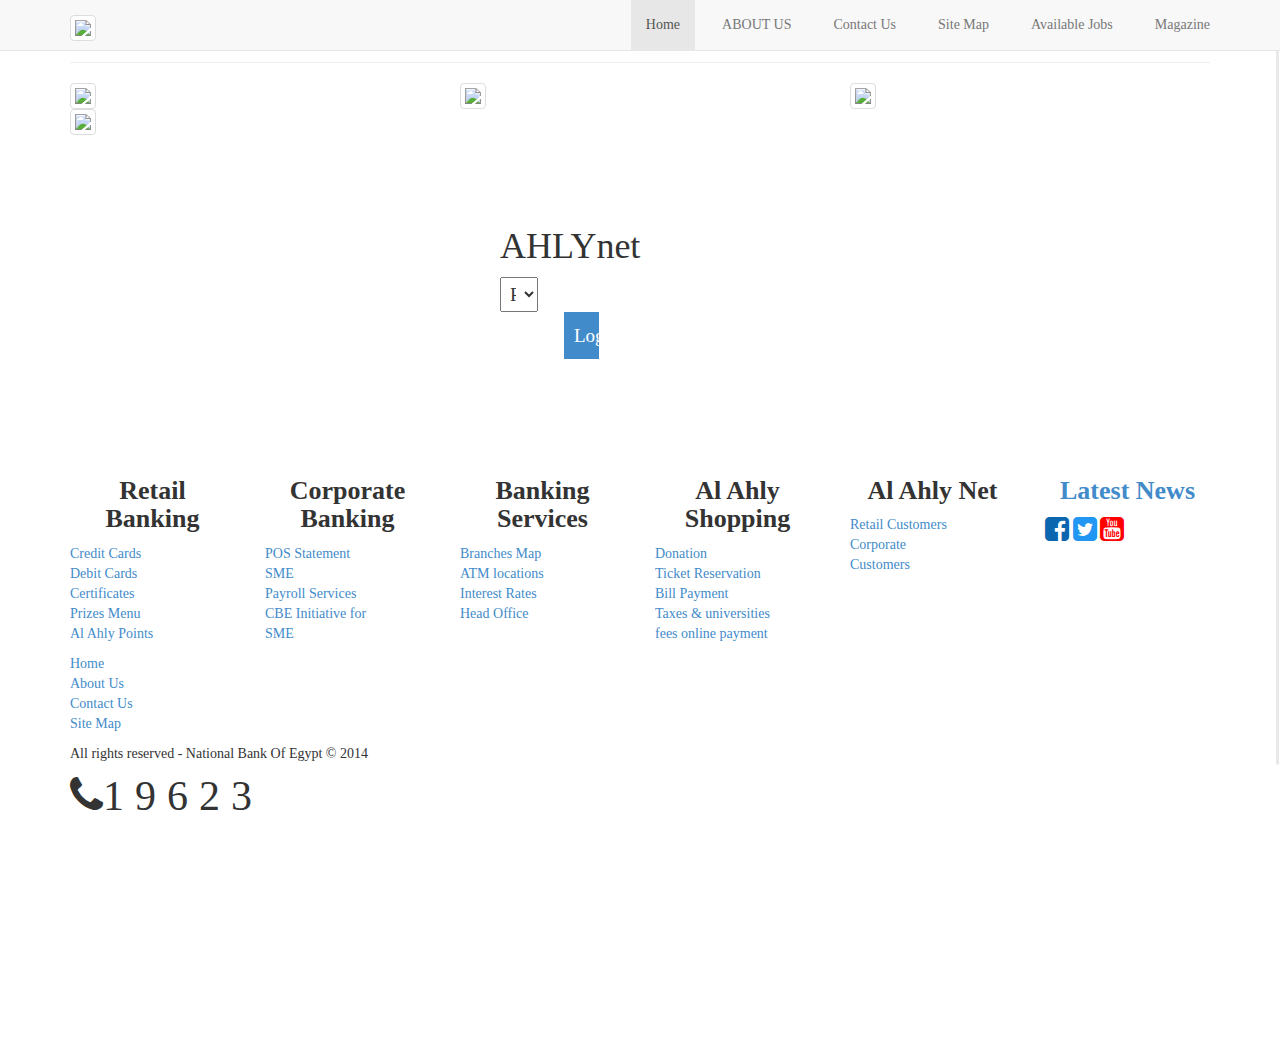
==== index.html @ 009f2ffc "Create index.html" ====
<!DOCTYPE html>
    <html>
        <head>
            <meta charset='UTF_8'/>
            <meta http-equiv="X-UA-Compatible" content="IE=edge">          <!-- يتم كتابتها من صفحة ال bootstrap -->
            <meta name="viewport" content="width=device-width, initial-scale=1">    <!-- يتم كتابتها من صفحة ال bootstrap -->
            <title>course bootstrap3</title>
            <link rel="stylesheet" href="css/bootstrap.css"/> <!--  bootstrap الاصلي ملف ال -->
            <!--<link rel="stylesheet" href="css/bootstrap RTL.css"/> -->  <!--  ملف يتم انشائه لعمل الموقع عربي -->
            <link rel="stylesheet" href="css/media.css"/>          <!-- ملف الmedia query -->
            <link rel="stylesheet" href="css/font-awesome.min.css"/> <!-- ملف يتم تنزيله لاستخدام الايقونات -->
            <link rel="stylesheet" href="css/style.css"/>          <!-- ملف ال style الاصلي -->
            <link rel="stylesheet" href="css/default-theme.css"/>      <!-- ملف يتم انشائه لعمل اي تعديلات علي ملف ال style -->
            <link rel="stylesheet" href="css/hover.css"/>            <!-- ملف لعمل hover علي العنصر-->
            <link rel="stylesheet" href="css/animate.css"/>          <!-- ملف لعمل animate علي العنصر -->
            <link href="https://fonts.googleapis.com/css?family=Slabo+27px" rel="stylesheet">       <!-- ملف لاستخدام انواع خطوط للكتابة -->


            <!--[if lt IE 9]->
            <script src="js/html5shiv.min.js"></script>
            <script src="js/respond.min.js"></script>
            <![endif]-->

        </head>
   <body>
   
     <nav class="navbar  navbar-default navbar-fixed-top" role="navigation">
      <div class="container">
        <!-- Brand and toggle get grouped for better mobile display -->
        <div class="navbar-header">
          <button type="button" class="navbar-toggle" data-toggle="collapse" data-target="#navbar">
            <span class="sr-only">Toggle navigation</span>
            <span class="icon-bar"></span>
            <span class="icon-bar"></span>
            <span class="icon-bar"></span>
          </button>
         <a class="navbar-brand" href="#">
            <img class="img-thumbnail" src="file:///D:/image/20190505175456575.jpg">
         </a>
        </div>
      
        <!-- Collect the nav links, forms, and other content for toggling -->
        <div class="collapse navbar-collapse" id="navbar">
          <ul class="nav navbar-nav navbar-right ">
            <li class="active"><a href="index.html">Home</a></li>
            <li><a href="about.html">ABOUT US</a></li>
            <li><a href="contact.html">Contact Us</a></li>
            <li><a href="site.html">Site Map</a></li>
            <li><a href="Available.html">Available Jobs </a></li>
            <li><a href="Magazine.html">Magazine</a></li>
            
          </ul>
          
          
        </div><!-- /.navbar-collapse -->
      </div>
     </nav>
     
     <div id="carousel" class="carousel slide" data-ride="carousel">
  <!-- Indicators -->
  <ol class="carousel-indicators">
    <li data-target="#carousel" data-slide-to="0" class="active"></li>
    <li data-target="#carousel" data-slide-to="1"></li>
    <li data-target="#carousel" data-slide-to="2"></li>
  </ol>

  <!-- Wrapper for slides -->
  <div class="carousel-inner">
    
      <div class="item active">
        <img src="file:///D:/image/8431468149041.jpg" alt="ALAHLY22.png">
        
      </div>
      <div class="item ">
        <img src="file:///D:/image/5c220339e6113024102838.jpg" alt="ALAHLY22.png">
        
      </div>
       
       <div class="item ">
        <img src="file:///D:/image/737689_239526619514053_1464844819_o-4.jpg" alt="ALAHLY22.png">
      </div> 
  </div>

  <!-- Controls -->
  <a class="left carousel-control" href="#carousel" data-slide="prev">
    <span class="glyphicon glyphicon-chevron-left"></span>
  </a>
  <a class="right carousel-control" href="#carousel" data-slide="next">
    <span class="glyphicon glyphicon-chevron-right"></span>
  </a>
</div>
     
     <section class="abouts">
      <div class="container">
        <div class="abouts-us">
          <div class="row">
            <div class="col-xs-2">
              <button>Retail Banking</button>
            </div>
            <div class="col-xs-2">
              <button>Corporate Banking</button>
            </div>
            <div class="col-xs-2">
              <button>Banking Services</button>
            </div>
            <div class="col-xs-2">
              <button>Electronic Banking</button>
            </div>
            <div class="col-xs-2">
              <button>Customers Banking</button>
            </div>
            <div class="col-xs-2">
              <button>Latest Banking</button>
            </div>
          </div>
          <hr>
        </div>
      </div>
     </section>
  <section class="images">
    <div class="container">
      <div class="row">
        <div class="col-xs-4">
          <a href="file:///D:/image/PC.jpg"><img class="img-thumbnail" src="file:///D:/image/PC.jpg"></a>
        </div>
        <div class="col-xs-4">
          <a href="file:///D:/image/EGPCert.jpg"><img class="img-thumbnail" src="file:///D:/image/EGPCert.jpg"></a>
        </div>
        <div class="col-xs-4">
          <a href="file:///D:/image/SMEs.jpg"><img class="img-thumbnail" src="file:///D:/image/SMEs.jpg"></a>
        </div>
        <div class="col-xs-4">
          <a href="file:///D:/image/Cert_AR.jpg"><img class="img-thumbnail" src="file:///D:/image/Cert_AR.jpg"></a>
        </div>
        <div class="col-xs-4">
          <form>
            <h1>AHLY<span>net</span></h1>
            <select>
              <option>Retaill Customers</option>
              <option>Corporate Customers</option>
            </select>
            <br>
            <button>Login</button>
          </form>
        </div>
        
        
      </div>
    </div>
  </section>
  <section class="about">
    <div class="container">
      <div class="about-us">
        <div class="row">
          <div class="col-xs-2">
            <h3>Retail Banking</h3>
            <ul class="list-unstyled">
              <a href="#"><li>Credit Cards</li></a>
              <a href="#"><li>Debit Cards</li></a>
              <a href="#"><li>Certificates</li></a>
              <a href="#"><li>Prizes Menu</li></a>
              <a href="#"><li>Al Ahly Points</li></a>
            </ul>
          </div>
          <div class="col-xs-2">
            <h3>Corporate Banking</h3>
            <ul class="list-unstyled">
              <a href="#"><li>POS Statement</li></a>
              <a href="#"><li>SME</li></a>
              <a href="#"><li>Payroll Services</li></a>
              <a href="#"><li>CBE Initiative for </li></a>
              <a href="#"><li>SME</li></a>
            </ul>
          </div>
          <div class="col-xs-2">
            <h3>Banking Services</h3>
            <ul class="list-unstyled">
              <a href="#"><li>Branches Map</li></a>
              <a href="#"><li>ATM locations</li></a>
              <a href="#"><li>Interest Rates</li></a>
              <a href="#"><li>Head Office</li></a>
            </ul>
          </div>
          <div class="col-xs-2">
            <h3>Al Ahly Shopping</h3>
            <ul class="list-unstyled">
              <a href="#"><li>Donation</li></a>
              <a href="#"><li>Ticket Reservation</li></a>
              <a href="#"><li>Bill Payment</li></a>
              <a href="#"><li>Taxes & universities </li></a>
              <a href="#"><li>fees online payment</li></a>
            </ul>
          </div>
          <div class="col-xs-2">
            <h3>Al Ahly Net</h3>
            <ul class="list-unstyled">
              <a href="#"><li>Retail Customers</li></a>
              <a href="#"><li>Corporate </li></a>
              <a href="#"><li>Customers</li></a>
            </ul>
          </div>
          <div class="col-xs-2">
            <a href="#"><h3>Latest News</h3></a>
            <a style="color:#0a66af" href="#"><i class="fa fa-facebook-square fa-2x"></i></a>
            <a style="color:#2196F3" href="#"><i class="fa fa-twitter-square fa-2x"></i></a>
            <a style="color:red" href="#"><i class="fa fa-youtube-square fa-2x"></i></a>
          </div>
          
        </div>
        <div class="nav">
          <ul class="list-unstyled">
            <a href="#"><li>Home</li></a>
            <a href="#"><li>About Us</li></a>
            <a href="#"><li>Contact Us</li></a>
            <a href="#"><li>Site Map</li></a>
          </ul>
        </div>
        <p>All rights reserved - National Bank Of Egypt &copy 2014</p>
        <i class="fa fa-phone fa-3x">1 9 6 2 3</i>
      </div>
    </div>
  </section>
 
     
	

	




           <script src="js/jquery-1.11.1.min.js"></script><!-- عبارة عن كود خاص بال JQuery -->
           <script src="js/bootstrap.min.js"></script><!-- كود خاص بال JavaScript  الموجودة في ملف bootstrap -->
           <script src="js/file.js"></script><!-- ده ملف نقوم بإنشائه -->
           <script src="js/jquery.nicescroll.min.js"></script>
           <script src="js/wow.min.js"></script>
           <script>new WOW().init();</script><!-- عبارة عن دالة لازم تنكتب عشان ال WOW  تشتغل -->

       </body>
   </html>
---- css/style.css ----
body
{
 font-family: 'PT Serif', serif;

}
.carousel-indicators h6
{
color: white;
font-size: 15px;
font-weight: bolder;
}
.main p
{
 text-align: center;
 font-size: 24px;
 font-weight: bolder;
 margin-top: 20px;
 color: #375790;

}
.shopping button
{
padding: 10px;
color: white;
background: #375790;
width: 79px;
margin-left: 48%;
border: none;
margin-top: 13px;
font-size: 15px;
 
}
.navbar-inverse .navbar-collapse, .navbar-inverse .navbar-form
{

}
.navbar-inverse .navbar-nav > .active > a,
.navbar-inverse .navbar-nav > .active > a:hover,
.navbar-inverse .navbar-nav > .active > a:focus
{
background-color: #2098d1;

}
.nav > li
{
 margin-left: 12px;
}

 .about
 {
  margin-top: 98px;
  min-height: 600px;
  webkit-background-size: cover;
 -moz-background-size: cover;
 -o-background-size: cover;
 background-size: cover;
 }
 .about-us h3
 {
  text-align: center;
  font-size: 26px;
  font-weight: bolder;
 }
 .about-us span
 {
background-color: cadetblue;
border-radius: 50%;
margin-left: 44%;
font-size: 27px;
 }
  .about-us span:hover
  {
   color: white;
   background-color: #3191bf;
    border-radius: 0px;

  }

 .about-us button
 {
margin-left: 38%;
margin-top: 30px;
width: 22%;
background-color: #3191bf;
color: white;
padding: 10px;
border: none;
 }
.image-us hr
{
     width: 17%;
    margin-left: -1%;
    margin-top: 3px;
    margin-bottom: 20px;
    border: 0;
    border-top: 2px solid #31708f;
}
 .image-us span
 {
  font-size: 26px;
    color: darkcyan;
 }
.image-us .list-unstyled
{
 font-size: 16px;
}
.image-us li
{
 margin-top: 16px
}
.image-us .glyphicon
{
 float: none;
    font-size: 15px;
    margin-right: 5px;
}
.image-us p .infor
{
 font-size: 17px;
    color: black;
    font-weight: bold;
}
 .btn-success 
 {
position: relative;
    top: 61px;
    padding: 10px;
    color: #fff;
    background-color: orange;
    margin-left: 2%;
    margin-top: 11px;
    width: 72px;
    font-size: 18px;
    border-color: orange;

 }
 
 .about-us h5
 {
text-align: center;
color: #31708f;
font-size: 15px;
 }
.about-us h5:hover
{
 color: black;
 font-weight: bold
}

form
{
 margin-top: 118px;
 margin-left: 40px;
 font-size: 19px;

}
form input
{
 width: 40%;
 padding: 10px;
 border: 1px solid #4daddc;

}
form select
{
 width: 12%;
 padding: 5px;
}
form textarea
{
 width: 37%;
 height: 164px;
}
form button
{
margin-left: 20%;
width: 11%;
background-color: #428bca;
color: white;
padding: 10px;
border: none;
}

.glyphicon
{
 margin-top: -66px;
float: right;
margin-right: 27px;
font-size: 31px;
color: #31708f;
}
.glyphicon:hover
{
 font-size: 33px;
color: orange;
}

.main
{
 margin-top: 10%;
    text-align: center;
    font-size: 30px;
    color: #31708f;
    font-family: cursive;
}
.main:hover
{
 color: orange;
 font-weight: bold;
 font-size: 37px;
font-family: inherit
}

table
{
  margin-top: 11%;
  margin-left: 13%;
}
th
{
 text-align: center;
 font-size: 20px;

}
td
{
 padding: 2px;
 text-align: center;
 font-size: 18px;
 color: #20688a;
}
.detalis
{
margin-left: 62%;
background-color: #1b4c65;
color: white;
width: 32%;
font-size: 20px;
position: relative;
top: -296px;
}

.detalis span
{
 margin-left: 21px;

}

.detalis-us button
{
 margin-left: 41%;
    background-color: darkorange;
    color: white;
    padding: 18px;
    width: 13%;
    margin-top: -52px;
}
.footer-us
{
 background-color: #002638;
 min-height: 200px;
 margin-top: 30px;
  webkit-background-size: cover;
 -moz-background-size: cover;
 -o-background-size: cover;
 background-size: cover;
}

.footer
{
     padding-top: 50px;
}
.footer a
{
    padding: 20px;
    font-size: 17px;

}
.footer a:hover
{
 color: white
}
.text-center
{
 margin-top: 10%;
 color: white
}

.footer-us .list-unstyled
{
    padding-left: 0;
    list-style: none;
    display: flex;
    margin-top: 30px;
}

.footer-us .list-unstyled li
{
 padding: 10px
}
.footer-us input[type='text']
{
 float: right;
    margin-top: -6%;
    margin-right: 57px;
    padding: 10px;
    width: 22%;
}
.footer-us input[type='submit']
{
     float: right;
    margin-top: -6%;
    padding: 12px;
    margin-right: -13px;
    background-color: red;
    border: none;
    color: white;
}
.infor .img-thumbnail
{
    height: 404px;
    width: 100%;
}
.infor h4
{
     margin-left: 10px;
    font-size: 25px;
    color: #ff870c;
    font-weight: bold;
}
.infor hr
{
 width: 7%;
 margin-left: 4px;
 margin-top: 4px;
margin-bottom: 20px;
border: 0;
border-top: 2px solid orange;
}

#scroll-top
{
     float: right;
    position: relative;
    top: -69px;
    color: orange;
}


@media (min-width: 768px) {
  .navbar-nav {
    float: left;
  }
  
  .lead {
     font-size: 19px;
    
  }
}
---- css/default-theme.css ----

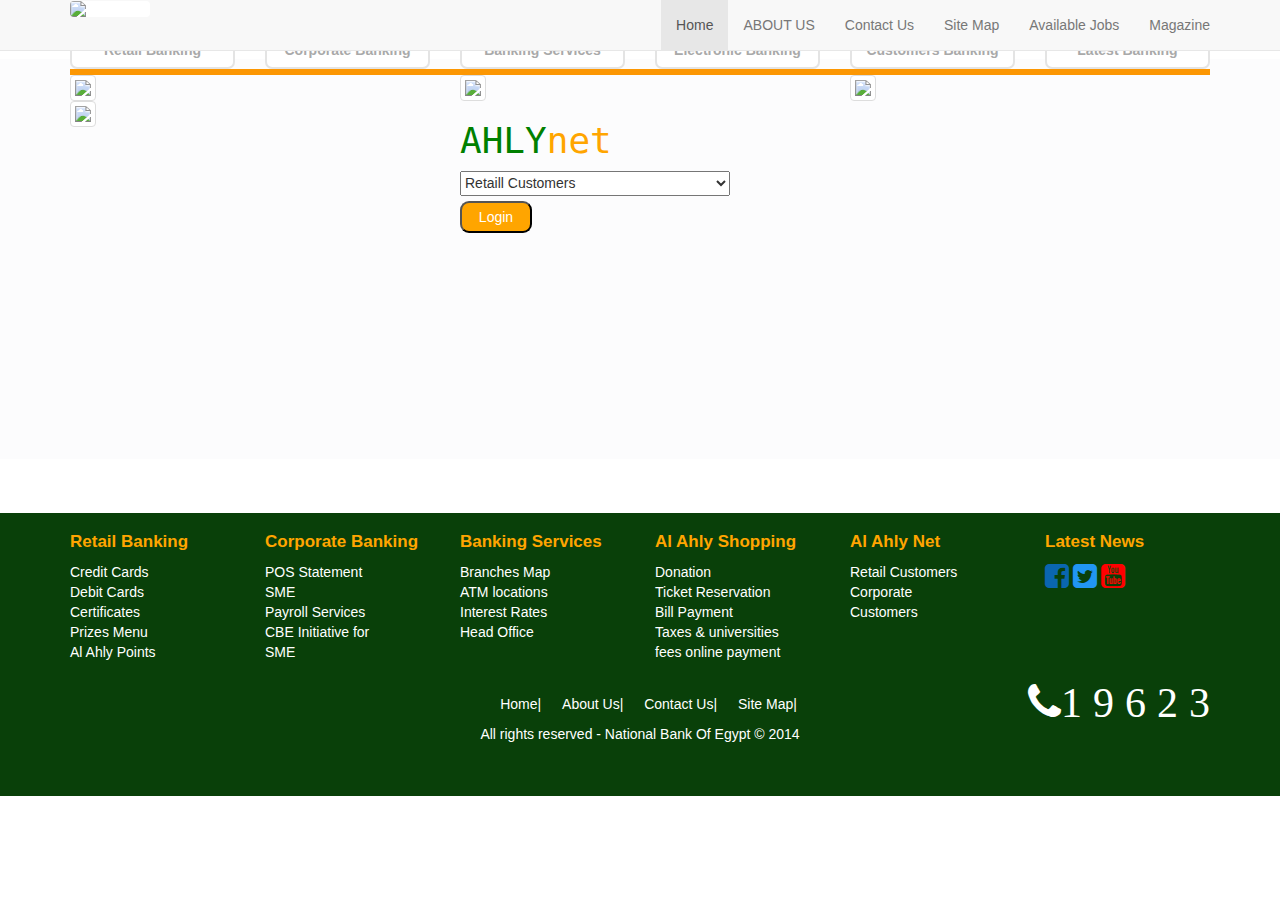
==== commit d6eb689e: "Update index.html" ====
--- a/index.html
+++ b/index.html
@@ -4,7 +4,7 @@
             <meta charset='UTF_8'/>
             <meta http-equiv="X-UA-Compatible" content="IE=edge">          <!-- يتم كتابتها من صفحة ال bootstrap -->
             <meta name="viewport" content="width=device-width, initial-scale=1">    <!-- يتم كتابتها من صفحة ال bootstrap -->
-            <title>course bootstrap3</title>
+            <title>National-Bank-Of-Egypt</title>
             <link rel="stylesheet" href="css/bootstrap.css"/> <!--  bootstrap الاصلي ملف ال -->
             <!--<link rel="stylesheet" href="css/bootstrap RTL.css"/> -->  <!--  ملف يتم انشائه لعمل الموقع عربي -->
             <link rel="stylesheet" href="css/media.css"/>          <!-- ملف الmedia query -->
--- a/css/style.css
+++ b/css/style.css
@@ -1,361 +1,282 @@
 body
 {
- font-family: 'PT Serif', serif;
-
-}
-.carousel-indicators h6
-{
-color: white;
-font-size: 15px;
-font-weight: bolder;
-}
-.main p
-{
- text-align: center;
- font-size: 24px;
- font-weight: bolder;
- margin-top: 20px;
- color: #375790;
-
-}
-.shopping button
-{
-padding: 10px;
-color: white;
-background: #375790;
-width: 79px;
-margin-left: 48%;
-border: none;
-margin-top: 13px;
-font-size: 15px;
- 
-}
-.navbar-inverse .navbar-collapse, .navbar-inverse .navbar-form
-{
-
-}
-.navbar-inverse .navbar-nav > .active > a,
-.navbar-inverse .navbar-nav > .active > a:hover,
-.navbar-inverse .navbar-nav > .active > a:focus
-{
-background-color: #2098d1;
-
-}
-.nav > li
-{
- margin-left: 12px;
-}
-
- .about
- {
-  margin-top: 98px;
-  min-height: 600px;
-  webkit-background-size: cover;
+}
+.navbar-brand .img-thumbnail
+{
+ width: 80px;
+ padding: 0px;
+ border: 0;
+ position: relative;
+ top: -17px;
+}
+
+.images
+{
+margin-top: -10px;
+background-color: #607d8b05;
+webkit-background-size: cover;
  -moz-background-size: cover;
  -o-background-size: cover;
  background-size: cover;
+min-height: 400px;
+}
+.images .row
+{
+ margin-top: 16px;
+}
+.images .row .col-lg-4
+{
+margin-top: 10px;
+}
+.images .row .col-lg-4 form
+{
+ background-color: #4caf5000;
+    border: 1px solid #ccc;
+    border-radius: 10px;
+    text-align: center;
+     height: 153px;
+
+}
+.images form h1
+{
+ color: green;
+    font-family: monospace;
+}
+.images form h1 span
+{
+ color: orange
+}
+.images form select
+{
+ width: 75%;
+    height: 25px;
+}
+.images form button
+{
+ margin-top: 5px;
+    background-color: orange;
+    width: 72px;
+    height: 32px;
+    color: white;
+    border-radius: 9px;
+}
+.about
+{
+ background-color:#094009;
+  min-height: 259px;
+  margin-top: 54px;
+}
+.about .about-us h3
+{
+ font-size: 17px;
+     color: orange;
+     font-weight: 700;
+
+}
+.about .about-us .list-unstyled li
+{
+ color: white;
+}
+.about .about-us .nav .list-unstyled li
+{
+ display: inline-block;
+ margin-left: 17px;
+}
+.about .about-us .nav
+{
+ text-align: center;
+    margin-top: 22px;
+}
+.about .about-us .nav .list-unstyled li:after
+{
+ content: '|';
+}
+
+.about .about-us .nav .list-unstyled li:last-child
+{
+ content: '';
+}
+
+.about .about-us p
+{
+ color: white;
+ text-align: center;
+}
+.about .about-us h1
+{
+ color: white;
+    float: right;
+}
+.about .about-us .fa-3x
+{
+ color: white;
+    float: right;
+    position: relative;
+    top: -73px;
+}
+.abouts
+{
+    margin-top: 15px;
+ 
+}
+.abouts-us hr
+{
+margin-top: 0px;
+margin-bottom: -50px;
+border: 0;
+border-top: 6px solid #FF9800;
+}
+
+
+ .abouts-us .col-xs-2 button
+ {
+    border-radius: 7px;
+    background-color: white;
+    width: 100%;
+    color: darkgrey;
+    font-weight: 700;
+    border: 2px solid #cccccc85;
+    padding: 7px
  }
- .about-us h3
- {
-  text-align: center;
-  font-size: 26px;
-  font-weight: bolder;
- }
- .about-us span
- {
-background-color: cadetblue;
-border-radius: 50%;
-margin-left: 44%;
-font-size: 27px;
- }
-  .about-us span:hover
+  .abouts-us .col-xs-2 button:hover
   {
-   color: white;
-   background-color: #3191bf;
-    border-radius: 0px;
+       background-color:#094009;
+       color: white
 
   }
-
- .about-us button
- {
-margin-left: 38%;
-margin-top: 30px;
-width: 22%;
-background-color: #3191bf;
-color: white;
-padding: 10px;
-border: none;
- }
-.image-us hr
-{
-     width: 17%;
-    margin-left: -1%;
-    margin-top: 3px;
-    margin-bottom: 20px;
+  .about-features
+  {
+    webkit-background-size: cover;
+    -moz-background-size: cover;
+    -o-background-size: cover;
+    background-size: cover;
+    width: 100%;
+    min-height: 400px;
+   
+
+  }
+  .features .img-thumbnail
+  {
+   height: 432px;
+    width: 100%;
+
+  }
+.about-info
+{
+ margin-top: 20px;
+}
+.info .col-xs-4 .glyphicon
+{
+ font-size: 11px;
+    color: #f98900;
+
+}
+.info .col-xs-4 h4
+{
+ display: inline-block;
+    margin-left: 3px;
+}
+
+.info .col-xs-4 a
+{
+ color: green;
+    text-decoration: none;
+    margin-left: 3px;
+}
+.info .col-xs-4 a:hover
+{
+ color:#f98900;
+  text-decoration: underline;
+
+}
+.about-info hr
+{
+ border-top: 1px solid orange;
+}
+
+.about-info h5
+{
+color: orange;
+font-weight: bold;
+font-size: large;
+}
+.about-info .lead
+{
+ color: #827f7f;
+    font-size: 15px;
+}
+#scroll-top
+{
+ display: block;
+    float: right;
+    color: green;
+}
+
+#scroll-top:hover
+{
+ color: orange;
+
+}
+.contact h3
+{
+ color: orange;
+}
+.contact hr
+{
+     width: 194px;
+    margin: 0;
+    height: 18px;
+    border-top: 1px solid orange;
+}
+.contact form select
+{
+ margin-left: 23%;
+ width: 31%;
+ border: 1px solid #111;
+
+}
+
+.contact form input
+{
+ margin-left: 25%;
+    width: 32%;
+    border: 1px solid #111;
+}
+.contact form button
+{
+     text-align: center;
+    margin-left: 41%;
+    background-color: orange;
+    width: 91px;
+    border-radius: 34px;
+    border: none;
+    height: 35px;
+    color: white;
+}
+label
+{
+ font-weight: 500
+}
+
+.site h3
+{
+ color: orange;
+}
+.site hr
+{
+ float: left;
+    width: 8%;
+    margin-top: -4px;
     border: 0;
-    border-top: 2px solid #31708f;
-}
- .image-us span
- {
-  font-size: 26px;
-    color: darkcyan;
- }
-.image-us .list-unstyled
-{
- font-size: 16px;
-}
-.image-us li
-{
- margin-top: 16px
-}
-.image-us .glyphicon
-{
- float: none;
-    font-size: 15px;
+    border-top: 2px solid orange;
+}
+.site a
+{
+ color: green;
     margin-right: 5px;
-}
-.image-us p .infor
-{
- font-size: 17px;
-    color: black;
-    font-weight: bold;
-}
- .btn-success 
- {
-position: relative;
-    top: 61px;
-    padding: 10px;
-    color: #fff;
-    background-color: orange;
-    margin-left: 2%;
-    margin-top: 11px;
-    width: 72px;
-    font-size: 18px;
-    border-color: orange;
-
- }
- 
- .about-us h5
- {
-text-align: center;
-color: #31708f;
-font-size: 15px;
- }
-.about-us h5:hover
-{
- color: black;
- font-weight: bold
-}
-
-form
-{
- margin-top: 118px;
- margin-left: 40px;
- font-size: 19px;
-
-}
-form input
-{
- width: 40%;
- padding: 10px;
- border: 1px solid #4daddc;
-
-}
-form select
-{
- width: 12%;
- padding: 5px;
-}
-form textarea
-{
- width: 37%;
- height: 164px;
-}
-form button
-{
-margin-left: 20%;
-width: 11%;
-background-color: #428bca;
-color: white;
-padding: 10px;
-border: none;
-}
-
-.glyphicon
-{
- margin-top: -66px;
-float: right;
-margin-right: 27px;
-font-size: 31px;
-color: #31708f;
-}
-.glyphicon:hover
-{
- font-size: 33px;
-color: orange;
-}
-
-.main
-{
- margin-top: 10%;
-    text-align: center;
-    font-size: 30px;
-    color: #31708f;
-    font-family: cursive;
-}
-.main:hover
-{
- color: orange;
- font-weight: bold;
- font-size: 37px;
-font-family: inherit
-}
-
-table
-{
-  margin-top: 11%;
-  margin-left: 13%;
-}
-th
-{
- text-align: center;
- font-size: 20px;
-
-}
-td
-{
- padding: 2px;
- text-align: center;
- font-size: 18px;
- color: #20688a;
-}
-.detalis
-{
-margin-left: 62%;
-background-color: #1b4c65;
-color: white;
-width: 32%;
-font-size: 20px;
-position: relative;
-top: -296px;
-}
-
-.detalis span
-{
- margin-left: 21px;
-
-}
-
-.detalis-us button
-{
- margin-left: 41%;
-    background-color: darkorange;
-    color: white;
-    padding: 18px;
-    width: 13%;
-    margin-top: -52px;
-}
-.footer-us
-{
- background-color: #002638;
- min-height: 200px;
- margin-top: 30px;
-  webkit-background-size: cover;
- -moz-background-size: cover;
- -o-background-size: cover;
- background-size: cover;
-}
-
-.footer
-{
-     padding-top: 50px;
-}
-.footer a
-{
-    padding: 20px;
-    font-size: 17px;
-
-}
-.footer a:hover
-{
- color: white
-}
-.text-center
-{
- margin-top: 10%;
- color: white
-}
-
-.footer-us .list-unstyled
-{
-    padding-left: 0;
-    list-style: none;
-    display: flex;
-    margin-top: 30px;
-}
-
-.footer-us .list-unstyled li
-{
- padding: 10px
-}
-.footer-us input[type='text']
-{
- float: right;
-    margin-top: -6%;
-    margin-right: 57px;
-    padding: 10px;
-    width: 22%;
-}
-.footer-us input[type='submit']
-{
-     float: right;
-    margin-top: -6%;
-    padding: 12px;
-    margin-right: -13px;
-    background-color: red;
-    border: none;
-    color: white;
-}
-.infor .img-thumbnail
-{
-    height: 404px;
-    width: 100%;
-}
-.infor h4
-{
-     margin-left: 10px;
-    font-size: 25px;
-    color: #ff870c;
-    font-weight: bold;
-}
-.infor hr
-{
- width: 7%;
- margin-left: 4px;
- margin-top: 4px;
-margin-bottom: 20px;
-border: 0;
-border-top: 2px solid orange;
-}
-
-#scroll-top
-{
-     float: right;
-    position: relative;
-    top: -69px;
-    color: orange;
-}
-
-
-@media (min-width: 768px) {
-  .navbar-nav {
-    float: left;
-  }
-  
-  .lead {
-     font-size: 19px;
-    
-  }
-}
-  
- +    margin-bottom: 11px;
+    margin: -88px;
+}
+
+
+
